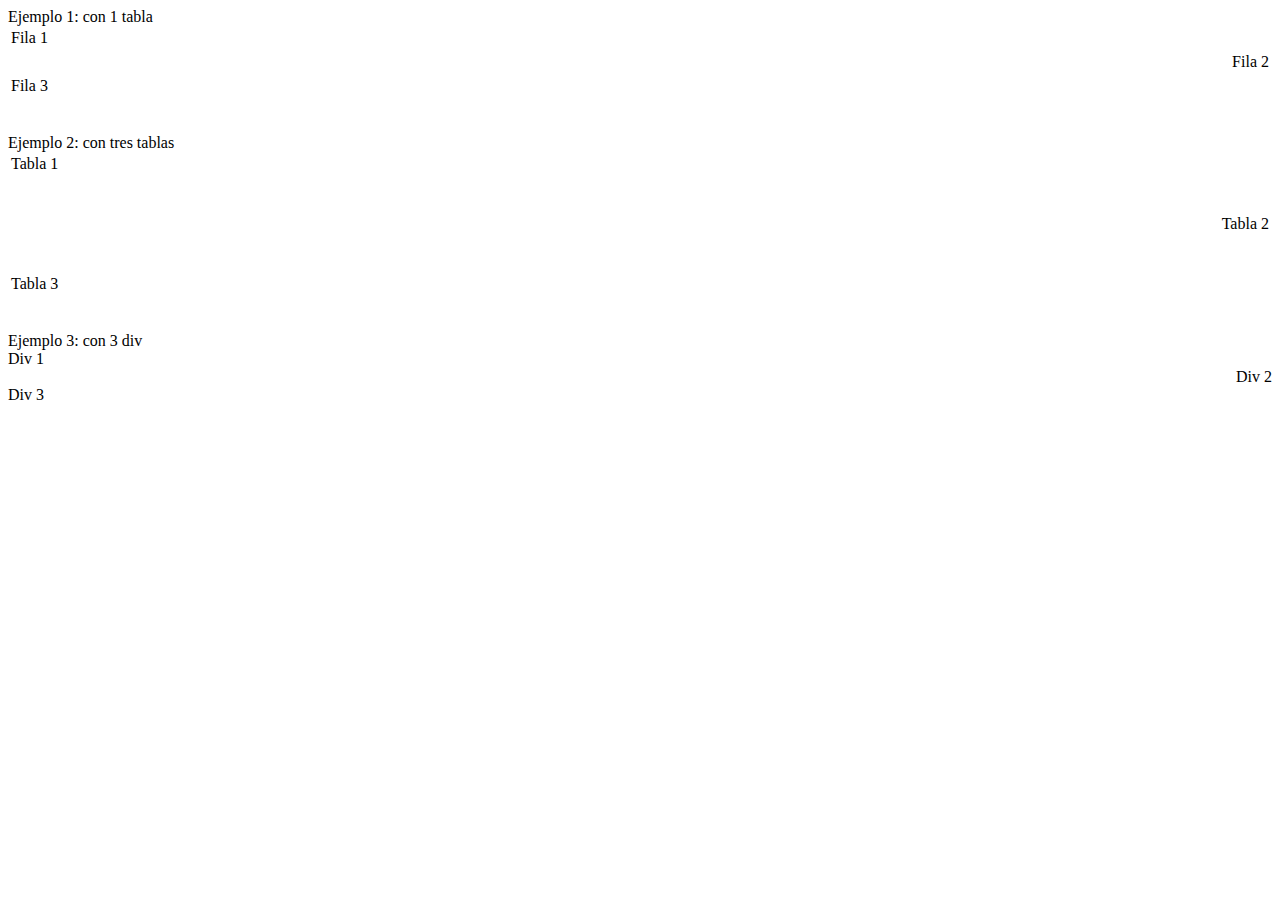
==== index.html @ 24ae1c42 "Create index.html" ====
<!DOCTYPE html>
<html lang="en">
<head>
    <meta charset="UTF-8">
    <meta http-equiv="X-UA-Compatible" content="IE=edge">
    <meta name="viewport" content="width=device-width, initial-scale=1.0">
    <link rel="stylesheet" href="estilo.css">
    <title>Tarea 3</title>
</head>
<body class="fondoverde">
    <div class="tamañoletra letrablanca">Ejemplo 1: con 1 tabla</div>
    <table class="tamañoletra bordegris1 tamañocuadro" width="100%">
        <tr>
            <td>
                <div align="left" class="fondorojo bordenegro marguen">
                    Fila 1
                </div>
            </td>
        </tr>

        <tr>
        <tr>
            <td>
                <div align="right" class="fondoazul bordenegro marguen">
                    Fila 2
                </div>
            </td>
        </tr>
        </tr>

        <tr>
        <tr>
            <td>
                <div align="left" class="fondomorao bordenegro marguen">
                    Fila 3
                </div>
            </td>
        </tr>
        </tr>
    </table>
    <br>
    <br>
    <div class="tamañoletra letrablanca">Ejemplo 2: con tres tablas</div>
    <table class="tamañoletra bordegris1 tamañocuadro" width="100%">
        <td>
            <div align="left" class="fondoazul bordenegro">
                Tabla 1
            </div>
        </td>
    </table>
    <br> <br>
    <table class="tamañoletra bordegris3 tamañocuadro" width="100%">
        <td>
            <div align="right" class="fondoamarillo bordenegro">
                Tabla 2
            </div>
        </td>
    </table>
    <br> <br>
    <table class="tamañoletra bordegris4 tamañocuadro" width="100%">
        <td>
            <div align="left" class="fondoblanco bordenegro">
                Tabla 3
            </div>
        </td>
    </table>

    <br> <br>
<div class="tamañoletra letrablanca">Ejemplo 3: con 3 div</div>

    <div align="left" class="fondoverdeclaro letrablanca tamañoletra">
        Div 1
    </div>

    <div align="right" class="fondorojo letrablanca tamañoletra">
        Div 2
    </div>

    <div align="left" class="fondomorao letrablanca tamañoletra">
        Div 3
    </div>
</body>
</html>
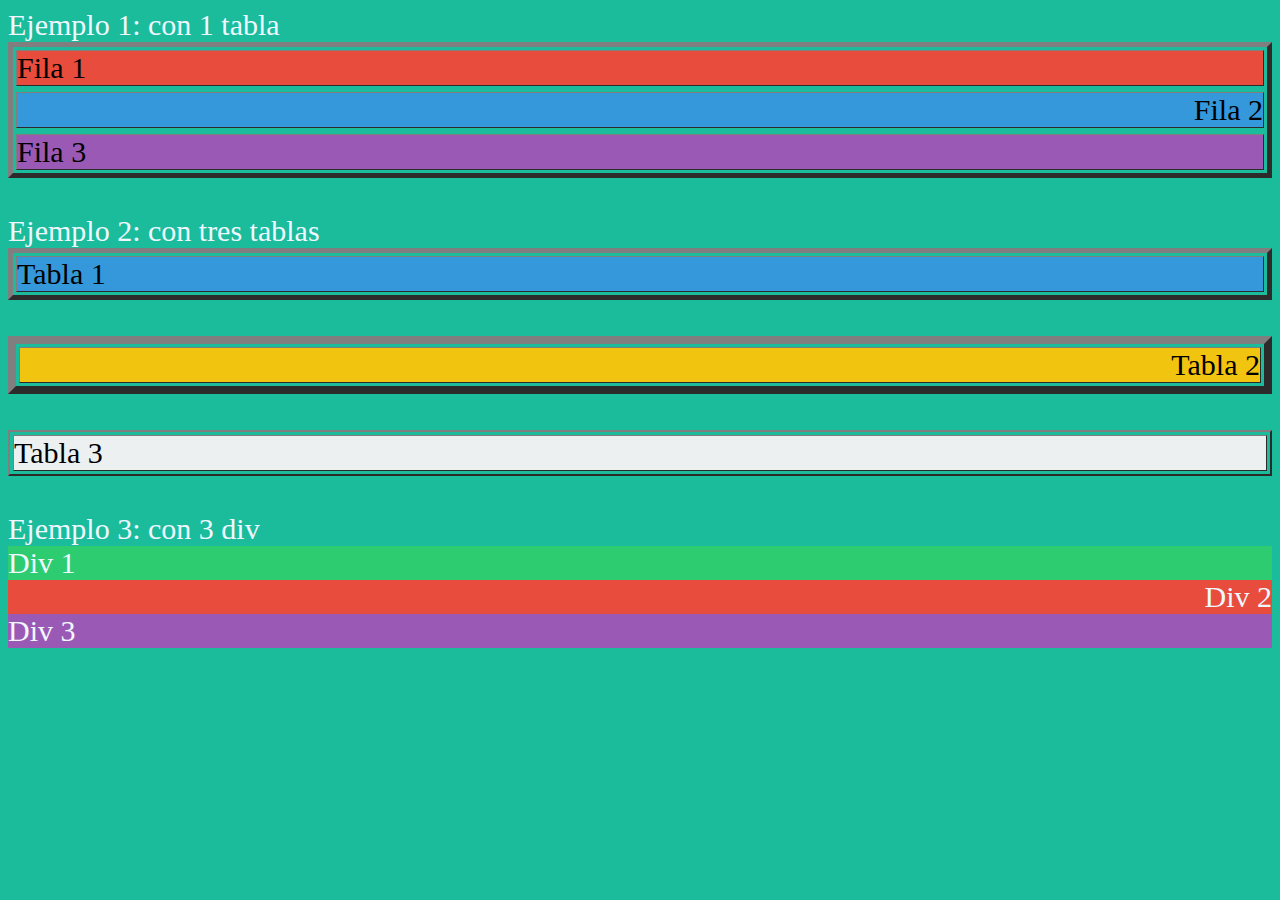
==== commit 73b00005: "Add files via upload" ====
--- a/index.html
+++ b/index.html
@@ -80,4 +80,4 @@
         Div 3
     </div>
 </body>
-</html>
+</html>--- a/estilo.css
+++ b/estilo.css
@@ -0,0 +1,53 @@
+.fondoverde{
+    background-color: #1ABC9C;
+}
+.fondorojo{
+    background-color: #e74c3c;
+}
+.fondoazul{
+    background-color: #3498db;
+}
+.fondoblanco{
+    background-color: #ecf0f1;
+}
+.fondomorao{
+    background-color: #9b59b6;
+}
+.fondoamarillo{
+    background-color: #f1c40f;
+}
+.fondoverdeclaro{
+    background-color: #2ecc71;
+}
+.letrablanca{
+    color: aliceblue;
+}
+.tamañoletra{
+    font-size: 30px;
+}
+.bordegris1{
+    border: 5px outset #817e80;
+}
+.bordegris2{
+    border: 5px outset #807f80;
+}
+.bordegris3{
+    border: 8px outset #807f80;
+}
+.bordegris4{
+    border: 2px outset #807f80;
+}
+.bordenegro{
+    border: 1px outset #807f80;
+}
+tamañocuadro{
+    width: 100%;
+}
+/* se puede poner la "variable"  ya sea body table etc
+ y se aplicara a todo lo que sea del mismo tipo*/
+/margen, si fue a drede la u extra/
+ .marguen{
+     margin: -5px;
+     padding: -5px;
+
+}